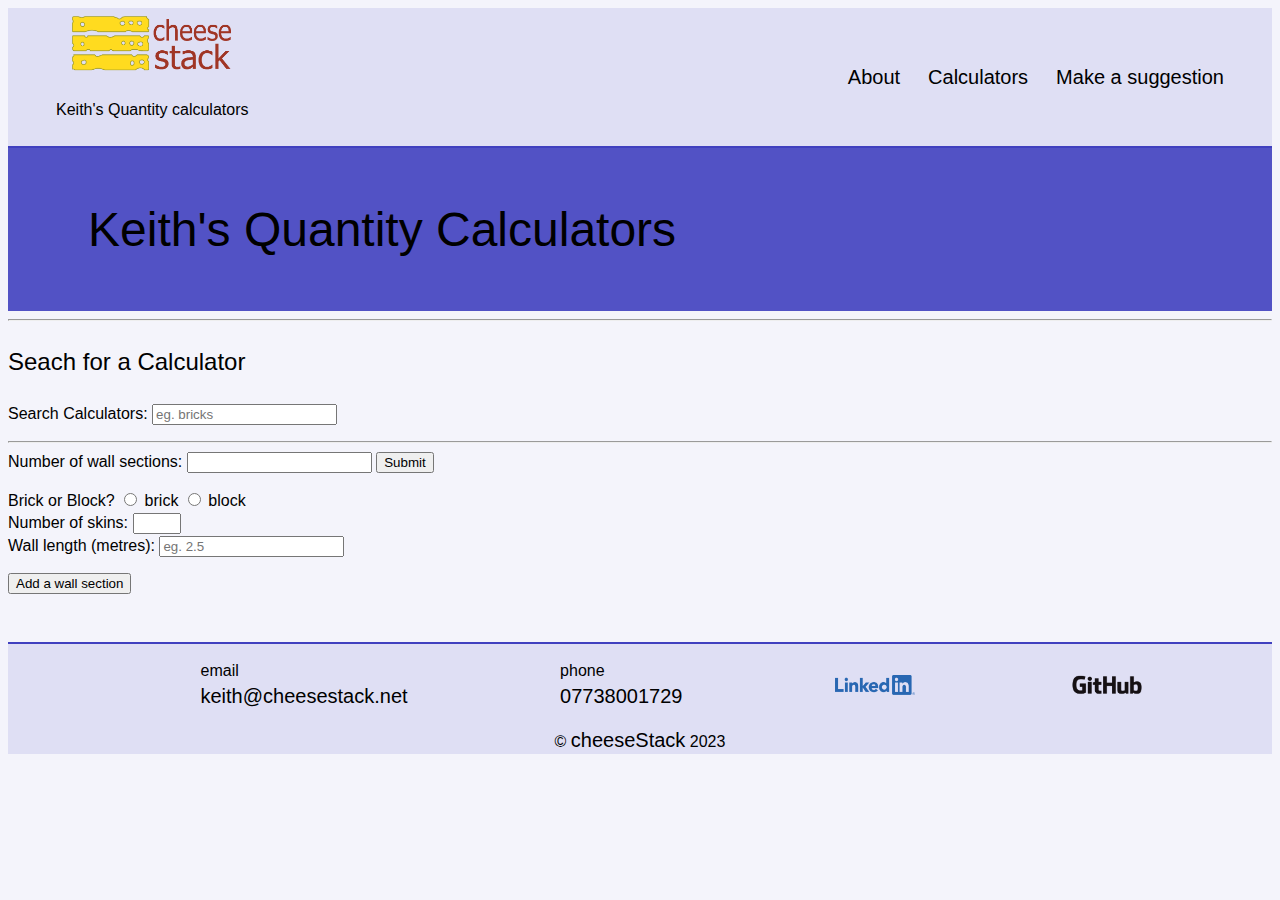
==== index.html @ e42c9f05 "basic header and footer index.html" ====
<html lang="en">
<head>
    <meta charset="UTF-8">
    <meta http-equiv="X-UA-Compatible" content="IE=edge">
    <meta name="viewport" content="width=device-width, initial-scale=1.0">
    <link rel="stylesheet" href="./style.css">
    <script src="./main.js" defer></script>
    <title>Keith's Quantity calculators</title>
</head>

<body>
    <!-- Header section -->
    <header>
        <div class="content">
            <!-- left logo and title -->
            <div id="header-logo">
                <div class= "img-container">
                    <a href="index.html"><img src="./resources/img/logo/cheeseStackLogo.png" alt="logo"></a>
                </div>
                <a href="index.html"><p>Keith's Quantity calculators</p></a>
            </div>
            
            <!-- navbar on the right -->
            <nav>
                <ul>
                    <li><a href="#about">About</a></li>
                    <li><a href="#">Calculators</a></li>
                    <li><a href="#">Make a suggestion</a></li>
                </ul>
            </nav>
        </div>
    </header>


    <main>
        <!-- Section for a title and FUTURE image -->
        <section id="top">
            <h1>Keith's Quantity Calculators</h1>
        </section>
        <hr>

        <!-- Search bar section -->
        <section id="search-bar">
            <h3 class="center">Seach for a Calculator</h3>
            <!-- have a form for a search bar to search for the desired calculator -->
            <form action="#search-bar" method="GET">
                <label for="calculator-search">Search Calculators: </label>
                <input type="text" name="calculator-search" id="calculator-search" placeholder="eg. bricks" pattern="[a-zA-z]+">
            </form>
        </section>

        <hr>

        <section id="brick-quantities">   
            <!-- Form for the wall length and height quantities -->

            <div id="num-walls">
                <form action="./calculation.html" method="GET">
                    <label for="numberOfWalls">Number of wall sections: </label>
                    <input type="number" name="numberOfWalls" id="numberOfWalls" required min="1">
                    <input type="submit">
                </form>
            </div>

            <!-- Form for a sections of wall -->
            <!-- ideally I want to generate input fields for the inputted number of walls above -->
            <div id="wall-sections">
                <div class="wall-section">
                    <form action="./calculation.html" method="GET">
                        <span>Brick or Block? </span>
                        <input type="radio" id="brick" name="brickOrBlock" value="brick" required>
                        <label for="brick">brick</label>
                        <input type="radio" value="block" name="brickOrBlock" id="block">
                        <label for="block">block</label>
                        <br>
                        <label for="skins">Number of skins:</label>
                        <input type="number" name="skins" id="skins" required min="1" max="4">
                        <br>
                        <label for="length">Wall length (metres): </label>
                        <input type="number" name="length" id="length" required min="0" placeholder="eg. 2.5 ">
                    </form>
                </div>

                <!-- button to add another wall length -->
                <div class="add-wall-button">
                    <button class="add-wall">Add a wall section</button>
                </div>
            </div>
            
        </section>
        




    </main>


    <footer>
        <div id="copyright">
            <nav>
                <ul>
                    <li><span class="copyright-span">email</span><a href="mailto:keith@cheesestack.net">keith@cheesestack.net</a></li>
                    <li><span class="copyright-span">phone</span><a href="tel:+447738001729">07738001729</a></li>
                    <li><a href="https://www.linkedin.com/in/keith-rochfort-071975101/"><img src="./resources/img/externalLogos/LinkedIn-Logos/LinkedIn-Logos/LI-Logo.png" alt="LinkedIn Logo" class="img-container"></a></li>
                    <li><a href="https://www.linkedin.com/in/keith-rochfort-071975101/"><img class="img-container" src="./resources/img/externalLogos/GitHub-Logos/GitHub-Logos/GitHub_Logo.png" alt="GitHub Logo"></a></li>
                </ul>
            </nav>
            <div class="copyright-text">
                &copy; <a href="https://cheesestack.net/" target="_blank"> cheeseStack</a><span> 2023</span>
            </div>
            
        </div>

    </footer>
    
</body>
</html>
---- style.css ----
html {
    margin: 0;
    padding: 0;
    font-size: 16px;
    line-height: 1.4;
    font-family: Helvetica, sans-serif;
    font-weight: 400;
}

h1 {
    font-size: 3rem;
    font-weight: 500;

}
h2 {
    font-size: 2.75rem;
    font-weight: 400;
}
h3 {
    font-size: 1.5rem;
    font-weight: 400;
}
h4 {
    font-size: 1.25rem;
    font-weight: 400;
}

p {
    font-size: 1rem;
}

header {
    width: 100%;
    background-color: hsla(240, 50%, 90%, 0.8);
    border-bottom: 2px solid hsla(240, 50%, 50%, 1);
}

header .content {
    padding: 0.5rem 3rem;
    display: flex;
    justify-content: space-between;
    align-items: center;
}

#header-logo {
    display: flex;
    flex-flow: column;
    align-items: center;
    justify-content: space-between;
}

.img-container {
    max-width: 10rem;
    height: auto;
    overflow: hidden;
}

.img-container img {
    width: 100%;
    height: auto;
    display: block;
}

nav ul {
    list-style: none;
    display: flex;
}

nav ul li {
    margin-left: 1.75rem;
}
a {
    text-decoration: none;
    font-weight: 500;
    font-size: 1.25rem;
    color: #000;
}


a:hover {
    color: blue;
    font-weight: 700;
    margin-left: -0.6rem;
}

body {
    background-color: hsla(240, 50%, 90%, 0.3);
}

#top {
    /* margin: 1rem 2rem; */
    padding: 1rem 5rem;
    background-color: hsla(240, 50%, 50%, 0.9);
}






footer {
    background-color: hsla(240, 50%, 90%, 0.8);
    margin-top: 3rem;
    margin-bottom: 0;
    padding-bottom: 0;
    
    /* height: 6rem; */
}
footer #copyright {
    border-top: 2px solid hsla(240, 50%, 50%, 1);

}
footer ul {
    display: flex;
    justify-content: space-evenly;
    align-items: center;
}

footer .img-container {
    max-width: 5rem;
}
footer ul li a{
    display: block;
}

.copyright-text {
    text-align: center;

}
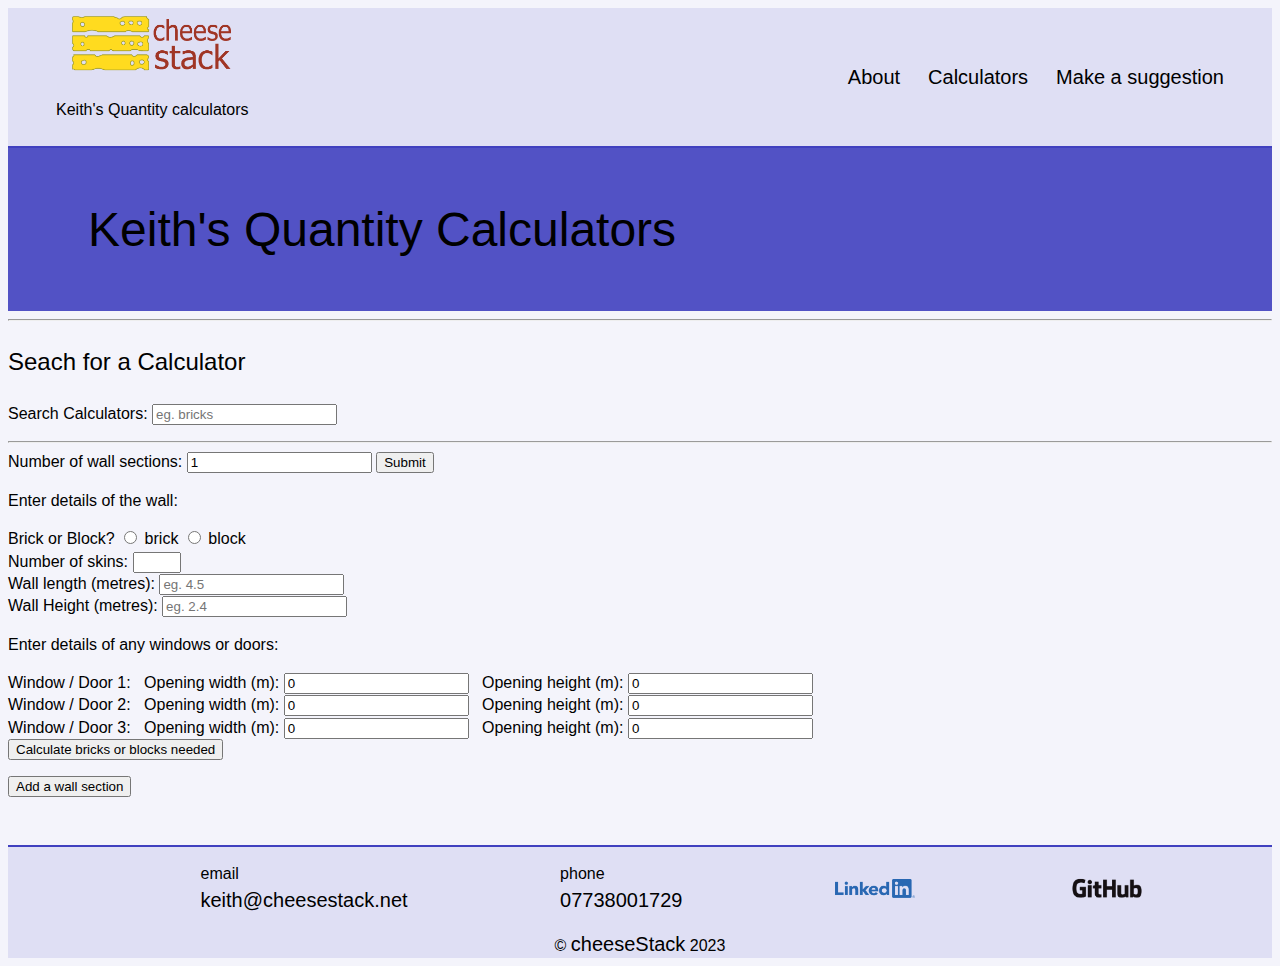
==== commit 0bbc8f4f: "added some HTML forms and GET methods to retrieve form data" ====
--- a/index.html
+++ b/index.html
@@ -57,7 +57,7 @@
             <div id="num-walls">
                 <form action="./calculation.html" method="GET">
                     <label for="numberOfWalls">Number of wall sections: </label>
-                    <input type="number" name="numberOfWalls" id="numberOfWalls" required min="1">
+                    <input type="number" name="numberOfWalls" id="numberOfWalls" required min="1" value ="1">
                     <input type="submit">
                 </form>
             </div>
@@ -67,6 +67,7 @@
             <div id="wall-sections">
                 <div class="wall-section">
                     <form action="./calculation.html" method="GET">
+                        <p>Enter details of the wall:</p>
                         <span>Brick or Block? </span>
                         <input type="radio" id="brick" name="brickOrBlock" value="brick" required>
                         <label for="brick">brick</label>
@@ -77,7 +78,31 @@
                         <input type="number" name="skins" id="skins" required min="1" max="4">
                         <br>
                         <label for="length">Wall length (metres): </label>
-                        <input type="number" name="length" id="length" required min="0" placeholder="eg. 2.5 ">
+                        <input type="number" name="length" id="length" required min="0" placeholder="eg. 4.5 ">
+                        <br>
+                        <label for="height">Wall Height (metres):</label>
+                        <input type="number" name="height" id="height" required min="0" placeholder="eg. 2.4 ">
+                        <br>
+                        <p>Enter details of any windows or doors:</p>
+                        <span>Window / Door 1:&nbsp;&nbsp;</span>
+                        <label for="opening-1-width">Opening width (m): </label>
+                        <input type="number" id="opening-1-width" name="opening-1-width" value="0"><span>&nbsp;&nbsp;</span>
+                        <label for="opening-1-height">Opening height (m): </label>
+                        <input type="number" id="opening-1-height" name="opening-1-height" value="0">
+                        <br>
+                        <span>Window / Door 2:&nbsp;&nbsp;</span>
+                        <label for="opening-2-width">Opening width (m): </label>
+                        <input type="number" id="opening-1-width" name="opening-2-width" value="0"><span>&nbsp;&nbsp;</span>
+                        <label for="opening-2-height">Opening height (m): </label>
+                        <input type="number" id="opening-1-height" name="opening-2-height" value="0">
+                        <br>
+                        <span>Window / Door 3:&nbsp;&nbsp;</span>
+                        <label for="opening-3-width">Opening width (m): </label>
+                        <input type="number" id="opening-1-width" name="opening-3-width" value="0"><span>&nbsp;&nbsp;</span>
+                        <label for="opening-3-height">Opening height (m): </label>
+                        <input type="number" id="opening-1-height" name="opening-3-height" value="0">
+                        <br>
+                        <input type="submit" value="Calculate bricks or blocks needed">
                     </form>
                 </div>
 
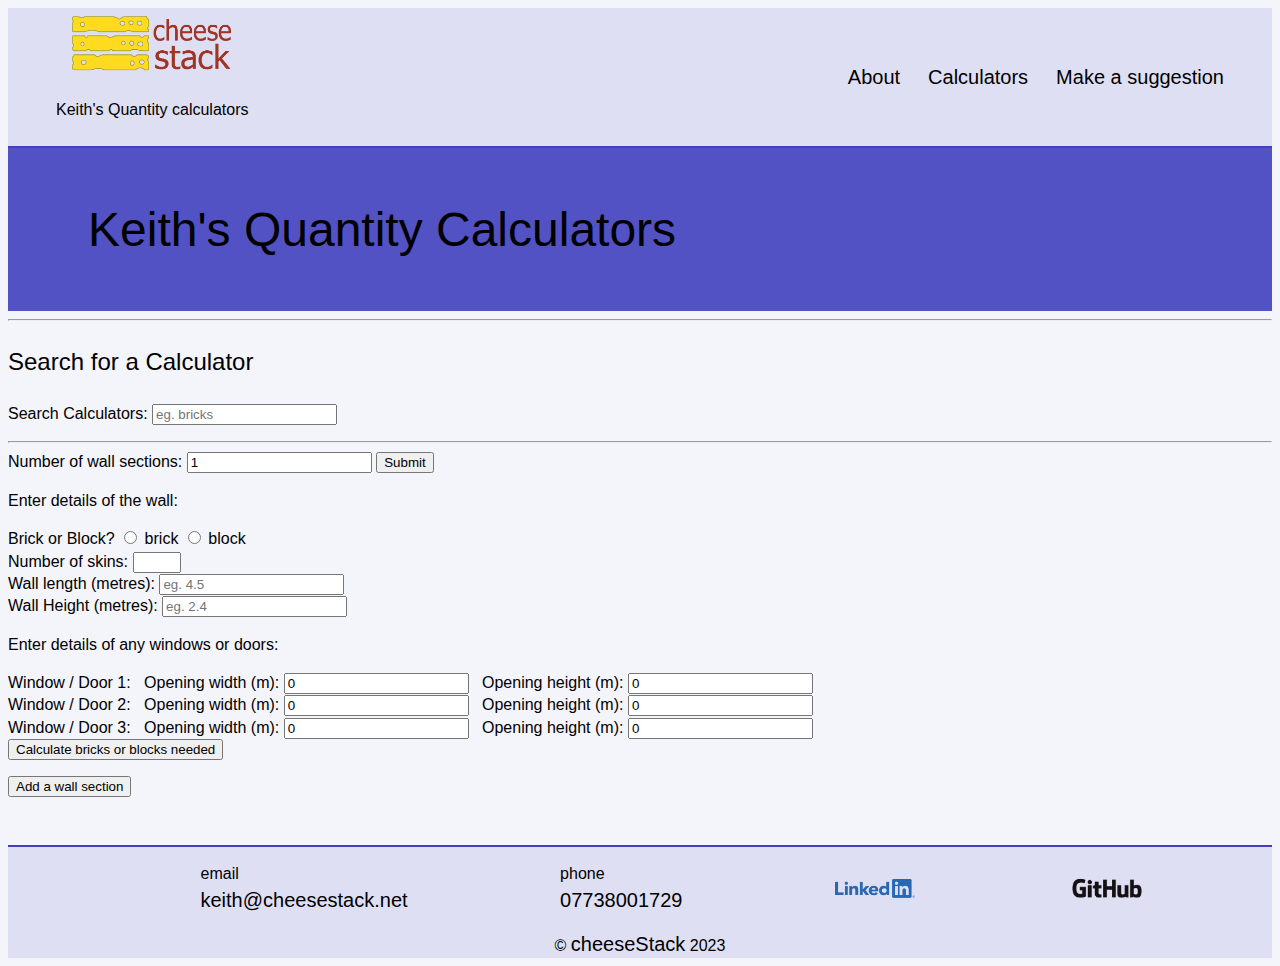
==== commit 5306d524: "saving before starting over" ====
--- a/index.html
+++ b/index.html
@@ -41,7 +41,7 @@
 
         <!-- Search bar section -->
         <section id="search-bar">
-            <h3 class="center">Seach for a Calculator</h3>
+            <h3 class="center">Search for a Calculator</h3>
             <!-- have a form for a search bar to search for the desired calculator -->
             <form action="#search-bar" method="GET">
                 <label for="calculator-search">Search Calculators: </label>
@@ -55,7 +55,7 @@
             <!-- Form for the wall length and height quantities -->
 
             <div id="num-walls">
-                <form action="./calculation.html" method="GET">
+                <form action="#brick-quantities" method="GET">
                     <label for="numberOfWalls">Number of wall sections: </label>
                     <input type="number" name="numberOfWalls" id="numberOfWalls" required min="1" value ="1">
                     <input type="submit">
@@ -66,7 +66,7 @@
             <!-- ideally I want to generate input fields for the inputted number of walls above -->
             <div id="wall-sections">
                 <div class="wall-section">
-                    <form action="./calculation.html" method="GET">
+                    <form action="./calculations.html" method="GET">
                         <p>Enter details of the wall:</p>
                         <span>Brick or Block? </span>
                         <input type="radio" id="brick" name="brickOrBlock" value="brick" required>
@@ -78,31 +78,31 @@
                         <input type="number" name="skins" id="skins" required min="1" max="4">
                         <br>
                         <label for="length">Wall length (metres): </label>
-                        <input type="number" name="length" id="length" required min="0" placeholder="eg. 4.5 ">
+                        <input type="number" name="length" id="length" required min="0" step="any"  placeholder="eg. 4.5 ">
                         <br>
                         <label for="height">Wall Height (metres):</label>
-                        <input type="number" name="height" id="height" required min="0" placeholder="eg. 2.4 ">
+                        <input type="number" name="height" id="height" required min="0" step="any" placeholder="eg. 2.4 ">
                         <br>
                         <p>Enter details of any windows or doors:</p>
                         <span>Window / Door 1:&nbsp;&nbsp;</span>
                         <label for="opening-1-width">Opening width (m): </label>
-                        <input type="number" id="opening-1-width" name="opening-1-width" value="0"><span>&nbsp;&nbsp;</span>
+                        <input type="number" id="opening-1-width" name="opening-1-width" step="any" value="0"><span>&nbsp;&nbsp;</span>
                         <label for="opening-1-height">Opening height (m): </label>
-                        <input type="number" id="opening-1-height" name="opening-1-height" value="0">
+                        <input type="number" id="opening-1-height" name="opening-1-height" step="any" value="0">
                         <br>
                         <span>Window / Door 2:&nbsp;&nbsp;</span>
                         <label for="opening-2-width">Opening width (m): </label>
-                        <input type="number" id="opening-1-width" name="opening-2-width" value="0"><span>&nbsp;&nbsp;</span>
+                        <input type="number" id="opening-1-width" name="opening-2-width" step="any" value="0"><span>&nbsp;&nbsp;</span>
                         <label for="opening-2-height">Opening height (m): </label>
                         <input type="number" id="opening-1-height" name="opening-2-height" value="0">
                         <br>
                         <span>Window / Door 3:&nbsp;&nbsp;</span>
                         <label for="opening-3-width">Opening width (m): </label>
-                        <input type="number" id="opening-1-width" name="opening-3-width" value="0"><span>&nbsp;&nbsp;</span>
+                        <input type="number" id="opening-1-width" name="opening-3-width" step="any" value="0"><span>&nbsp;&nbsp;</span>
                         <label for="opening-3-height">Opening height (m): </label>
-                        <input type="number" id="opening-1-height" name="opening-3-height" value="0">
+                        <input type="number" id="opening-1-height" name="opening-3-height" step="any" value="0">
                         <br>
-                        <input type="submit" value="Calculate bricks or blocks needed">
+                        <input type="submit" step="any" id="submit-button" value="Calculate bricks or blocks needed">
                     </form>
                 </div>
 
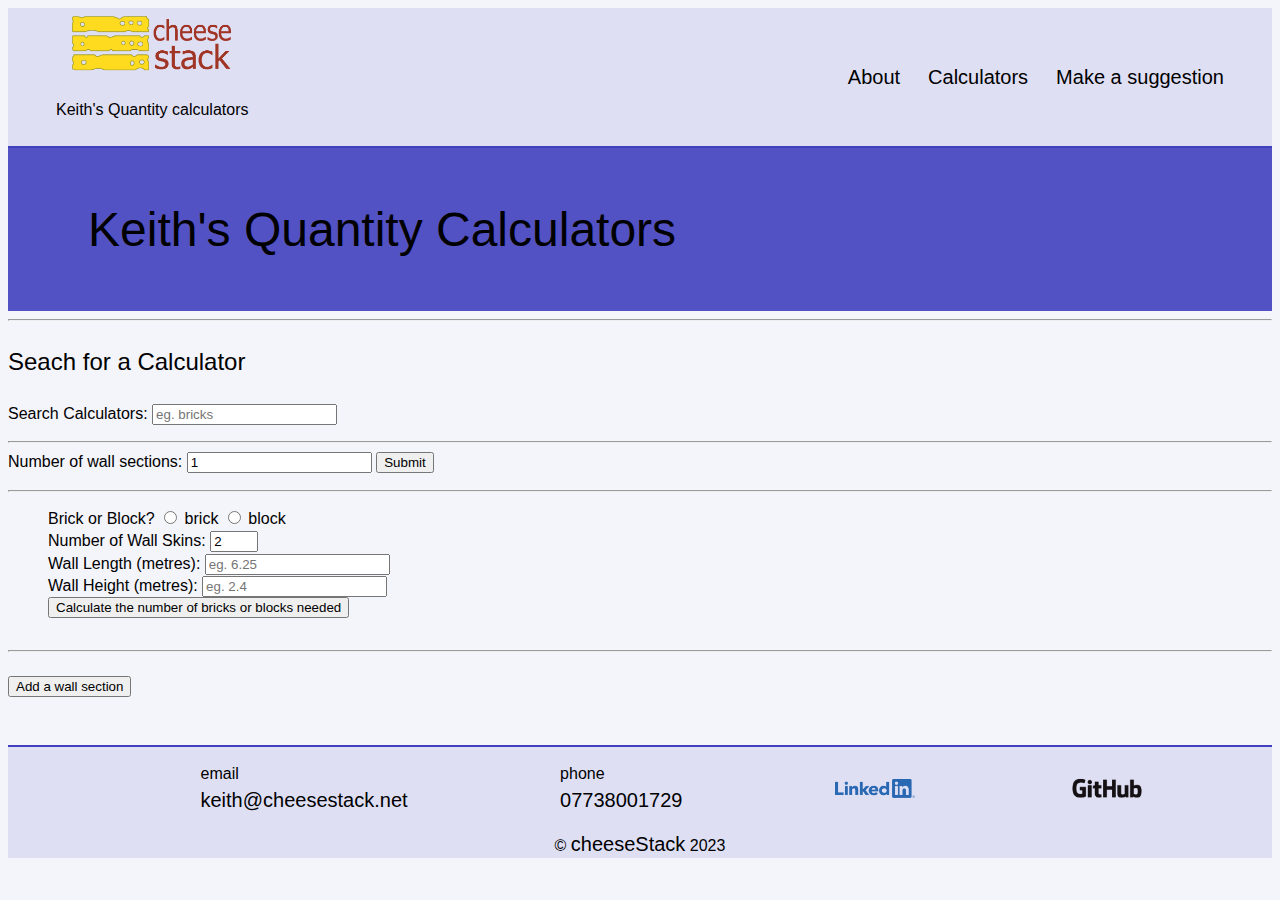
==== commit 8c80b239: "added functionality to add up to 4 wall sections. Need to change the wall sections to a dropdow, sel" ====
--- a/index.html
+++ b/index.html
@@ -41,7 +41,7 @@
 
         <!-- Search bar section -->
         <section id="search-bar">
-            <h3 class="center">Search for a Calculator</h3>
+            <h3 class="center">Seach for a Calculator</h3>
             <!-- have a form for a search bar to search for the desired calculator -->
             <form action="#search-bar" method="GET">
                 <label for="calculator-search">Search Calculators: </label>
@@ -55,57 +55,105 @@
             <!-- Form for the wall length and height quantities -->
 
             <div id="num-walls">
-                <form action="#brick-quantities" method="GET">
+                <form action="#num-walls" method="GET">
                     <label for="numberOfWalls">Number of wall sections: </label>
-                    <input type="number" name="numberOfWalls" id="numberOfWalls" required min="1" value ="1">
-                    <input type="submit">
+                    <input type="number" name="numberOfWalls" id="numberOfWalls" required min="1" value="1">
+                    <input type="submit" id="walls-button">
                 </form>
             </div>
+            <hr>
 
             <!-- Form for a sections of wall -->
             <!-- ideally I want to generate input fields for the inputted number of walls above -->
             <div id="wall-sections">
-                <div class="wall-section">
-                    <form action="./calculations.html" method="GET">
-                        <p>Enter details of the wall:</p>
+                <ul class="wall-sections">
+                    <li id="wall-form-1">
+                        <form action="#wall-sections" method="GET">
                         <span>Brick or Block? </span>
                         <input type="radio" id="brick" name="brickOrBlock" value="brick" required>
                         <label for="brick">brick</label>
                         <input type="radio" value="block" name="brickOrBlock" id="block">
                         <label for="block">block</label>
                         <br>
-                        <label for="skins">Number of skins:</label>
-                        <input type="number" name="skins" id="skins" required min="1" max="4">
+                        <label for="skins">Number of Wall Skins:</label>
+                        <input type="number" name="skins" id="skins" required min="1" max="4" value="2">
                         <br>
-                        <label for="length">Wall length (metres): </label>
-                        <input type="number" name="length" id="length" required min="0" step="any"  placeholder="eg. 4.5 ">
+                        <label for="length">Wall Length (metres): </label>
+                        <input type="number" name="length" id="length" required min="0" step="any" placeholder="eg. 6.25 ">
                         <br>
-                        <label for="height">Wall Height (metres):</label>
+                        <label for="length">Wall Height (metres): </label>
                         <input type="number" name="height" id="height" required min="0" step="any" placeholder="eg. 2.4 ">
                         <br>
-                        <p>Enter details of any windows or doors:</p>
-                        <span>Window / Door 1:&nbsp;&nbsp;</span>
-                        <label for="opening-1-width">Opening width (m): </label>
-                        <input type="number" id="opening-1-width" name="opening-1-width" step="any" value="0"><span>&nbsp;&nbsp;</span>
-                        <label for="opening-1-height">Opening height (m): </label>
-                        <input type="number" id="opening-1-height" name="opening-1-height" step="any" value="0">
+                        <input type="submit" id ='submit-button' value="Calculate the number of bricks or blocks needed">
+                    </form>
+                    </li>
+                    <li id="wall-form-2">
+                        <form action="./calculation.html" method="GET">
+                        <span>Brick or Block? </span>
+                        <input type="radio" id="brick" name="brickOrBlock" value="brick" required>
+                        <label for="brick">brick</label>
+                        <input type="radio" value="block" name="brickOrBlock" id="block">
+                        <label for="block">block</label>
                         <br>
-                        <span>Window / Door 2:&nbsp;&nbsp;</span>
-                        <label for="opening-2-width">Opening width (m): </label>
-                        <input type="number" id="opening-1-width" name="opening-2-width" step="any" value="0"><span>&nbsp;&nbsp;</span>
-                        <label for="opening-2-height">Opening height (m): </label>
-                        <input type="number" id="opening-1-height" name="opening-2-height" value="0">
+                        <label for="skins">Number of Wall Skins:</label>
+                        <input type="number" name="skins" id="skins" required min="1" max="4" value="2">
                         <br>
-                        <span>Window / Door 3:&nbsp;&nbsp;</span>
-                        <label for="opening-3-width">Opening width (m): </label>
-                        <input type="number" id="opening-1-width" name="opening-3-width" step="any" value="0"><span>&nbsp;&nbsp;</span>
-                        <label for="opening-3-height">Opening height (m): </label>
-                        <input type="number" id="opening-1-height" name="opening-3-height" step="any" value="0">
+                        <label for="length">Wall Length (metres): </label>
+                        <input type="number" name="length" id="length" required min="0" step="any" placeholder="eg. 6.25 ">
                         <br>
-                        <input type="submit" step="any" id="submit-button" value="Calculate bricks or blocks needed">
+                        <label for="length">Wall Height (metres): </label>
+                        <input type="number" name="height" id="height" required min="0" step="any" placeholder="eg. 2.4 ">
+                        <br>
+                        <input type="submit" value="Calculate the number of bricks or blocks needed">
                     </form>
+                    </li>
+                    <li id="wall-form-3">
+                        <form action="./calculation.html" method="GET">
+                        <span>Brick or Block? </span>
+                        <input type="radio" id="brick" name="brickOrBlock" value="brick" required>
+                        <label for="brick">brick</label>
+                        <input type="radio" value="block" name="brickOrBlock" id="block">
+                        <label for="block">block</label>
+                        <br>
+                        <label for="skins">Number of Wall Skins:</label>
+                        <input type="number" name="skins" id="skins" required min="1" max="4" value="2">
+                        <br>
+                        <label for="length">Wall Length (metres): </label>
+                        <input type="number" name="length" id="length" required min="0" step="any" placeholder="eg. 6.25 ">
+                        <br>
+                        <label for="length">Wall Height (metres): </label>
+                        <input type="number" name="height" id="height" required min="0" step="any" placeholder="eg. 2.4 ">
+                        <br>
+                        <input type="submit" value="Calculate the number of bricks or blocks needed">
+                    </form>
+                    </li>
+                    <li id="wall-form-4">
+                        <form action="./calculation.html" method="GET">
+                        <span>Brick or Block? </span>
+                        <input type="radio" id="brick" name="brickOrBlock" value="brick" required>
+                        <label for="brick">brick</label>
+                        <input type="radio" value="block" name="brickOrBlock" id="block">
+                        <label for="block">block</label>
+                        <br>
+                        <label for="skins">Number of Wall Skins:</label>
+                        <input type="number" name="skins" id="skins" required min="1" max="4" value="2">
+                        <br>
+                        <label for="length">Wall Length (metres): </label>
+                        <input type="number" name="length" id="length" required min="0" step="any" placeholder="eg. 6.25 ">
+                        <br>
+                        <label for="length">Wall Height (metres): </label>
+                        <input type="number" name="height" id="height" required min="0" step="any" placeholder="eg. 2.4 ">
+                        <br>
+                        <input type="submit" value="Calculate the number of bricks or blocks needed">
+                    </form>
+                    </li>
+                </ul>
+                <hr>
+
+                <!-- dynamically display the area here -->
+                <div id="output">
+                    <h3 id="area-result"></h3>
                 </div>
-
                 <!-- button to add another wall length -->
                 <div class="add-wall-button">
                     <button class="add-wall">Add a wall section</button>
--- a/style.css
+++ b/style.css
@@ -61,7 +61,7 @@
     display: block;
 }
 
-nav ul {
+nav ul, ul {
     list-style: none;
     display: flex;
 }
